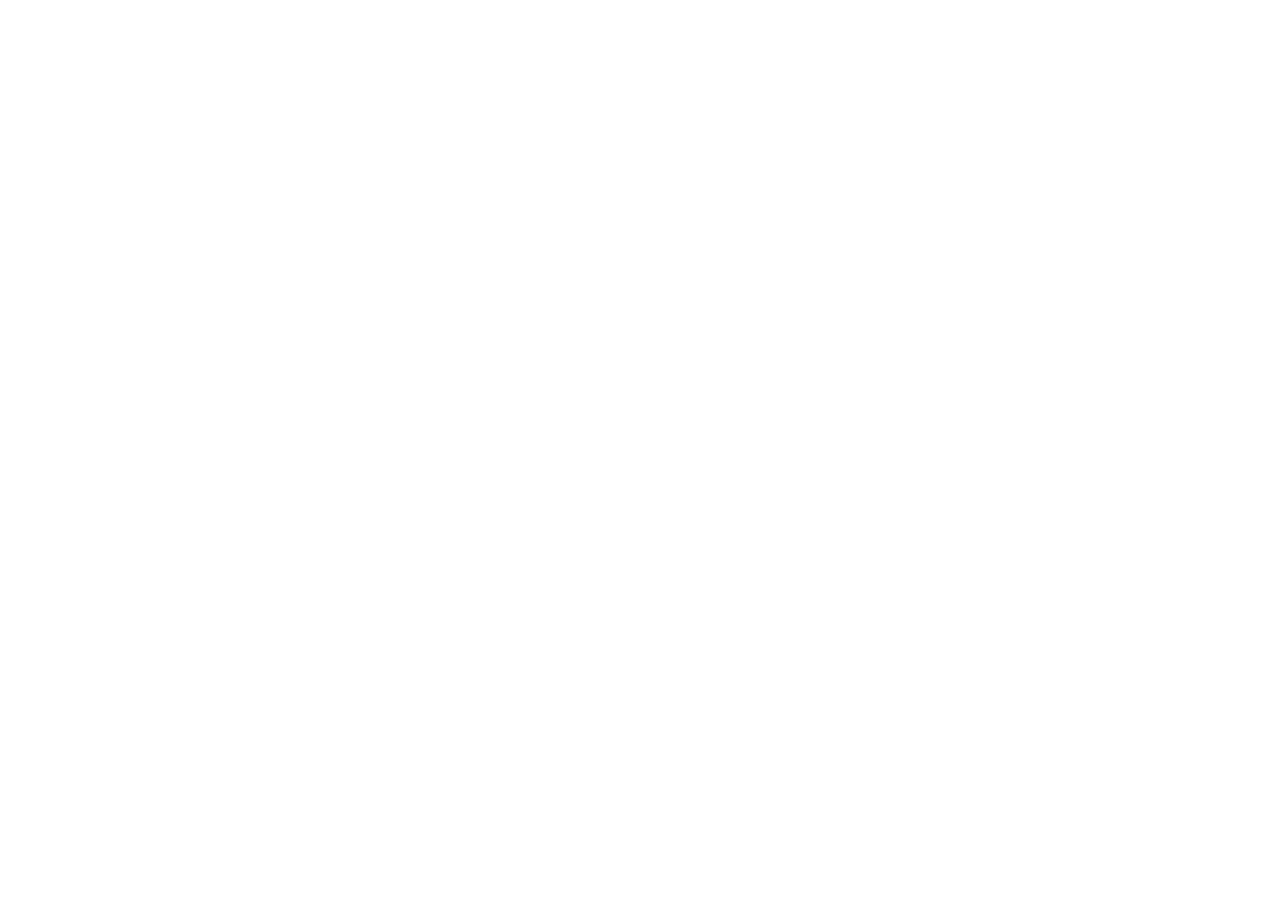
==== index.html @ e5b1147f "first commit" ====
<!DOCTYPE html>
<html lang="en">
<head>
    <meta charset="UTF-8">
    <meta name="viewport" content="width=device-width, initial-scale=1.0">
    <title>Document</title>
    <link rel="stylesheet" href="/styles/global.css">
    <link rel="stylesheet" href="/styles/index.css">
</head>
<body>
    
</body>
</html>
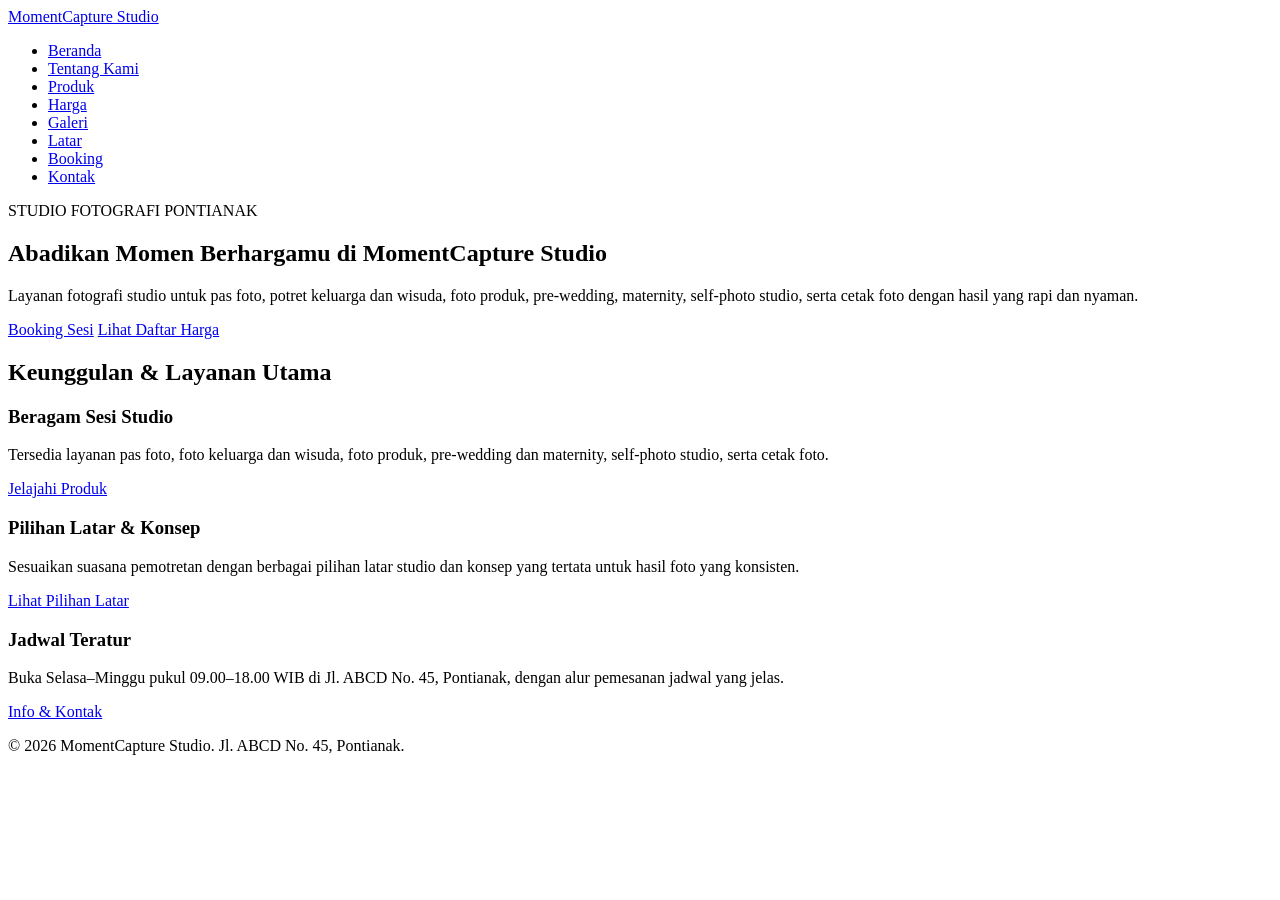
==== commit 9e4fa4b6: "refactor(home): align semantic lay out, 8 nav links, and studio footer" ====
--- a/index.html
+++ b/index.html
@@ -1,13 +1,66 @@
 <!DOCTYPE html>
-<html lang="en">
+<html lang="id">
 <head>
     <meta charset="UTF-8">
     <meta name="viewport" content="width=device-width, initial-scale=1.0">
-    <title>Document</title>
-    <link rel="stylesheet" href="/styles/global.css">
-    <link rel="stylesheet" href="/styles/index.css">
+    <title>Beranda - MomentCapture Studio</title>
+    <link rel="stylesheet" href="./styles/global.css">
+    <link rel="stylesheet" href="./styles/index.css">
 </head>
 <body>
-    
+    <header>
+        <nav class="navbar">
+            <div class="logo"><a href="./index.html">MomentCapture Studio</a></div>
+            <ul class="nav-links">
+                <li><a href="./index.html" class="active">Beranda</a></li>
+                <li><a href="./pages/about.html">Tentang Kami</a></li>
+                <li><a href="./pages/products.html">Produk</a></li>
+                <li><a href="./pages/pricing.html">Harga</a></li>
+                <li><a href="./pages/gallery.html">Galeri</a></li>
+                <li><a href="./pages/backdrops.html">Latar</a></li>
+                <li><a href="./pages/booking.html">Booking</a></li>
+                <li><a href="./pages/contact.html">Kontak</a></li>
+            </ul>
+        </nav>
+    </header>
+
+    <main class="home-main">
+        <section class="hero-section">
+            <span class="hero-badge">STUDIO FOTOGRAFI PONTIANAK</span>
+            <h1>Abadikan Momen Berhargamu di MomentCapture Studio</h1>
+            <p>Layanan fotografi studio untuk pas foto, potret keluarga dan wisuda, foto produk, pre-wedding, maternity, self-photo studio, serta cetak foto dengan hasil yang rapi dan nyaman.</p>
+            <div class="hero-actions">
+                <a href="./pages/booking.html" class="btn-primary">Booking Sesi</a>
+                <a href="./pages/pricing.html" class="btn-secondary">Lihat Daftar Harga</a>
+            </div>
+        </section>
+
+        <section class="highlights-section">
+            <h2>Keunggulan &amp; Layanan Utama</h2>
+            <div class="highlights-grid">
+                <article class="highlight-card">
+                    <h3>Beragam Sesi Studio</h3>
+                    <p>Tersedia layanan pas foto, foto keluarga dan wisuda, foto produk, pre-wedding dan maternity, self-photo studio, serta cetak foto.</p>
+                    <a href="./pages/products.html" class="card-link">Jelajahi Produk</a>
+                </article>
+
+                <article class="highlight-card">
+                    <h3>Pilihan Latar &amp; Konsep</h3>
+                    <p>Sesuaikan suasana pemotretan dengan berbagai pilihan latar studio dan konsep yang tertata untuk hasil foto yang konsisten.</p>
+                    <a href="./pages/backdrops.html" class="card-link">Lihat Pilihan Latar</a>
+                </article>
+
+                <article class="highlight-card">
+                    <h3>Jadwal Teratur</h3>
+                    <p>Buka Selasa–Minggu pukul 09.00–18.00 WIB di Jl. ABCD No. 45, Pontianak, dengan alur pemesanan jadwal yang jelas.</p>
+                    <a href="./pages/contact.html" class="card-link">Info &amp; Kontak</a>
+                </article>
+            </div>
+        </section>
+    </main>
+
+    <footer>
+        <p>&copy; 2026 MomentCapture Studio. Jl. ABCD No. 45, Pontianak.</p>
+    </footer>
 </body>
 </html>
